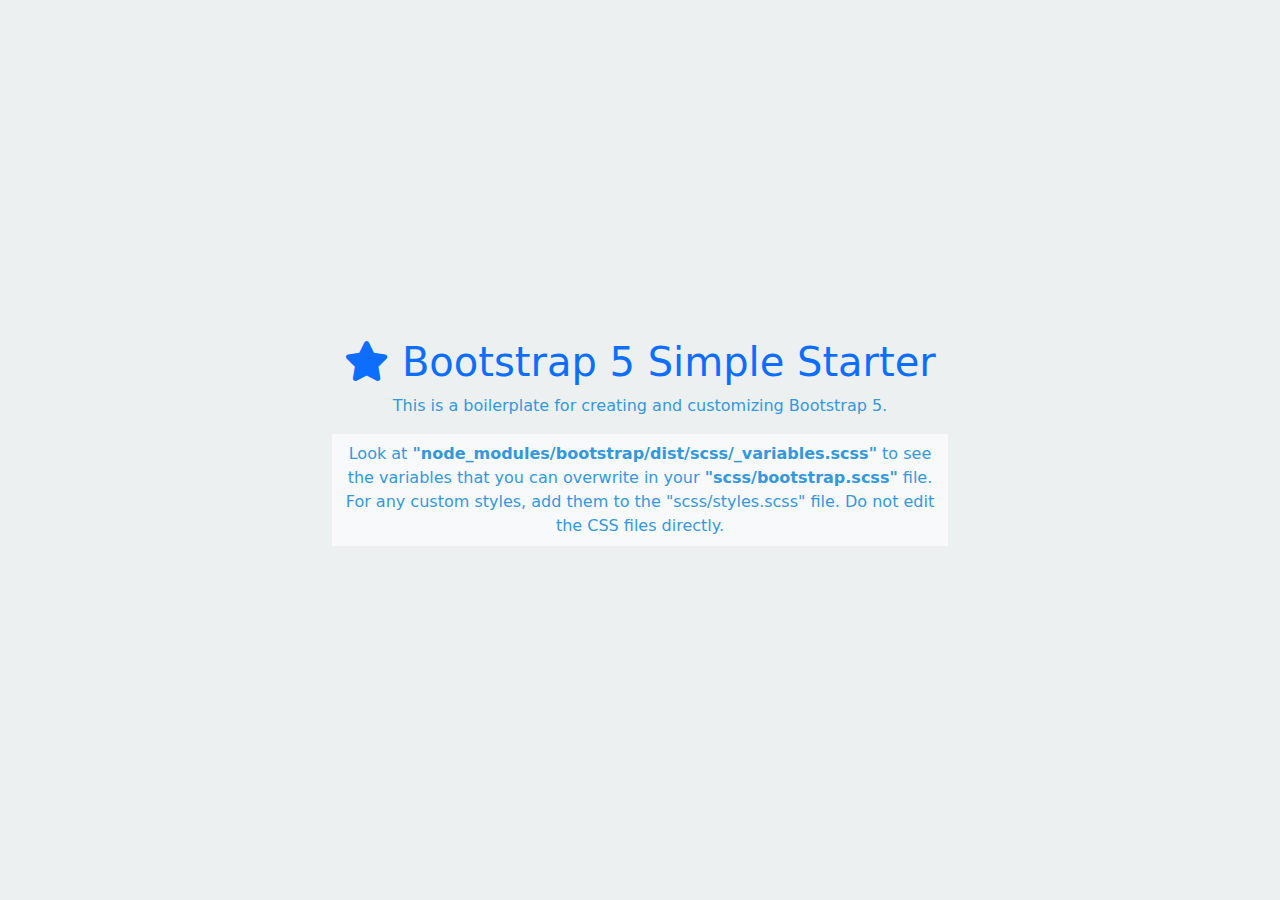
==== index.html @ b5755de5 "initial setup for Project 1 Bootstrap E-book" ====
<!DOCTYPE html>
<html lang="en">
  <head>
    <meta charset="UTF-8" />
    <meta name="viewport" content="width=device-width, initial-scale=1.0" />
    <title>Bootstrap 5 Template</title>
    <link rel="stylesheet" href="css/fontawesome.css" />
    <link rel="stylesheet" href="css/bootstrap.css" />
    <link rel="stylesheet" href="css/style.css" />
    <script defer src="js/bootstrap.bundle.min.js"></script>
    <script defer src="js/script.js"></script>
  </head>
  <body>
    <div
      class="container d-flex flex-column align-items-center justify-content-center text-center vh-100 w-50"
    >
      <h1 class="text-primary">
        <i class="fa fa-star"></i> Bootstrap 5 Simple Starter
      </h1>
      <p>This is a boilerplate for creating and customizing Bootstrap 5.</p>
      <p class="bg-light p-2">
        Look at
        <strong>"node_modules/bootstrap/dist/scss/_variables.scss"</strong> to
        see the variables that you can overwrite in your
        <strong>"scss/bootstrap.scss"</strong> file. For any custom styles, add
        them to the "scss/styles.scss" file. Do not edit the CSS files directly.
      </p>
    </div>
  </body>
</html>
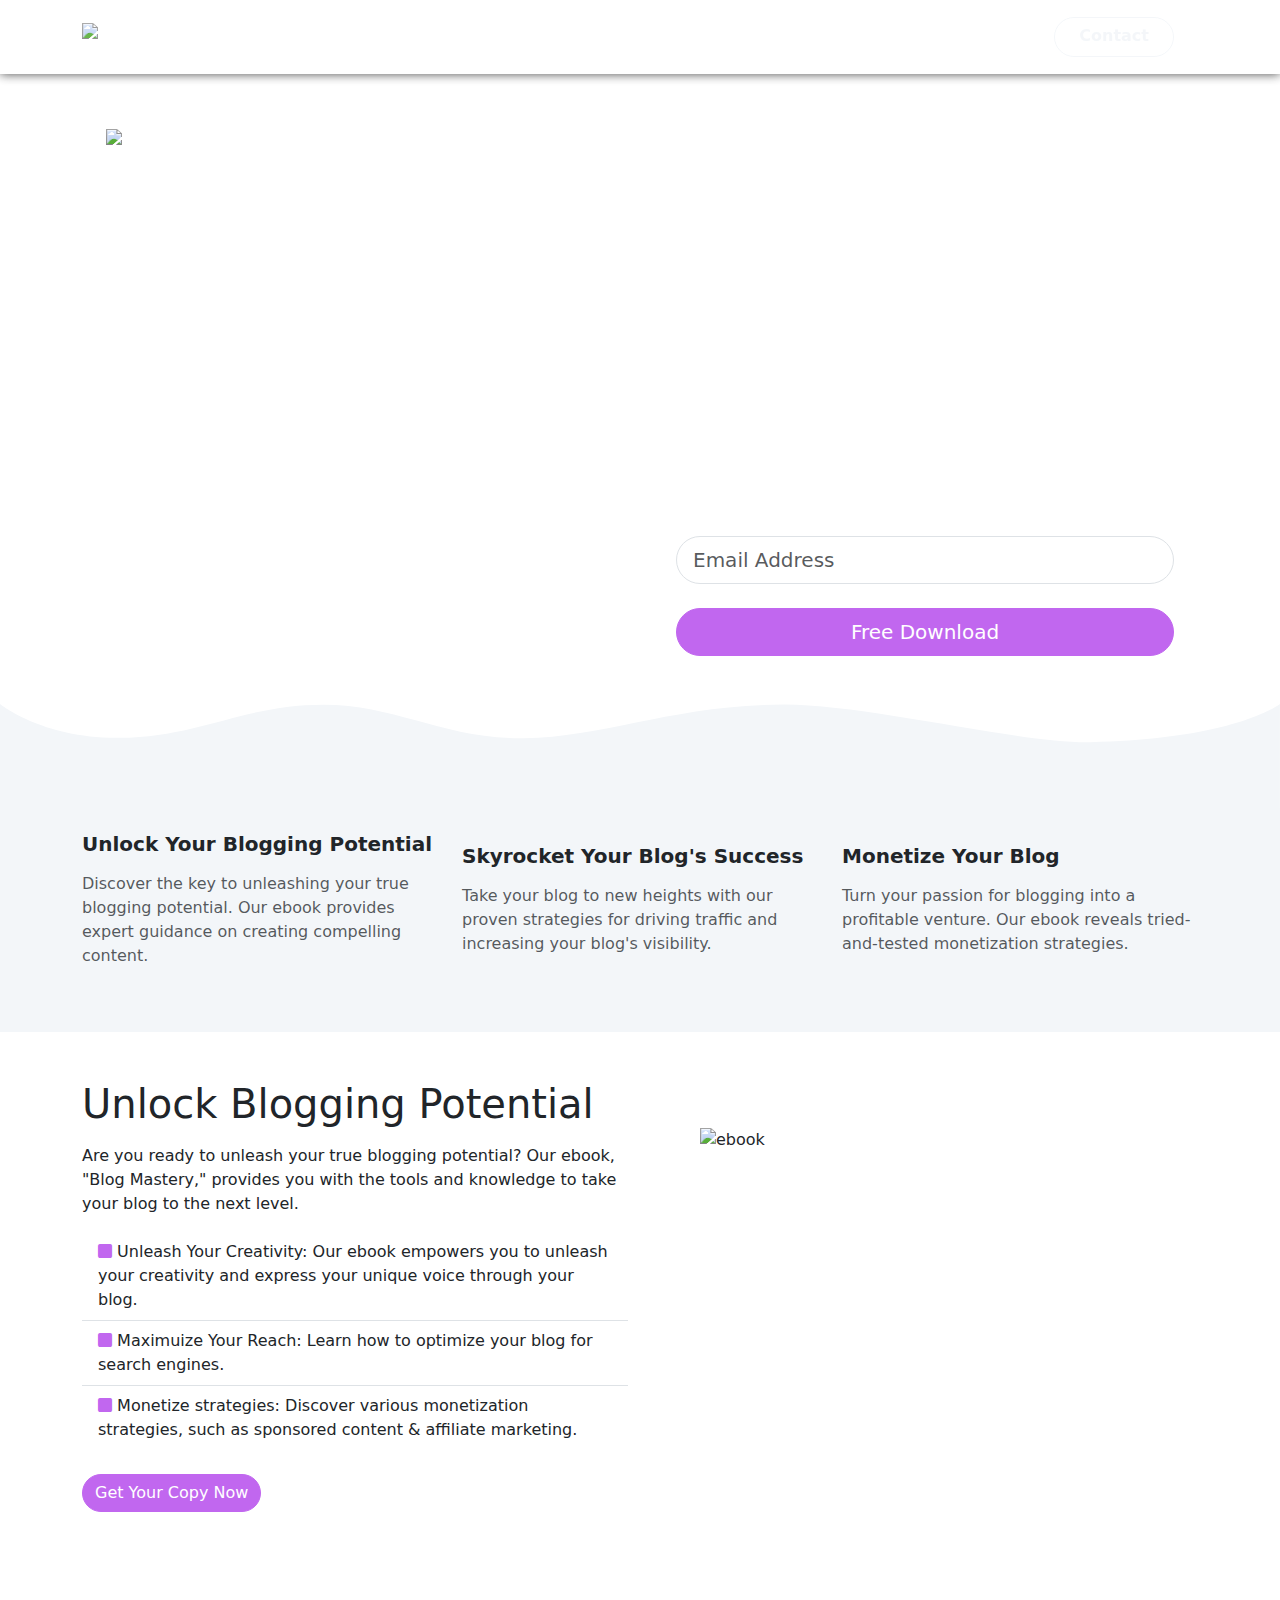
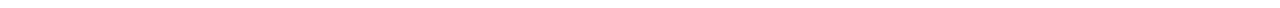
==== commit 41a90b7f: "updated all files for repo" ====
--- a/index.html
+++ b/index.html
@@ -3,28 +3,261 @@
   <head>
     <meta charset="UTF-8" />
     <meta name="viewport" content="width=device-width, initial-scale=1.0" />
-    <title>Bootstrap 5 Template</title>
+    <title>Bootstrap 5 Blog Template</title>
     <link rel="stylesheet" href="css/fontawesome.css" />
     <link rel="stylesheet" href="css/bootstrap.css" />
     <link rel="stylesheet" href="css/style.css" />
+    <link
+      href="https://fonts.googleapis.com/css2?family=Open+Sans:ital,wght@0,400;0,600;0,700;1,400&display=swap"
+      rel="stylesheet"
+    />
     <script defer src="js/bootstrap.bundle.min.js"></script>
     <script defer src="js/script.js"></script>
   </head>
   <body>
-    <div
-      class="container d-flex flex-column align-items-center justify-content-center text-center vh-100 w-50"
-    >
-      <h1 class="text-primary">
-        <i class="fa fa-star"></i> Bootstrap 5 Simple Starter
-      </h1>
-      <p>This is a boilerplate for creating and customizing Bootstrap 5.</p>
-      <p class="bg-light p-2">
-        Look at
-        <strong>"node_modules/bootstrap/dist/scss/_variables.scss"</strong> to
-        see the variables that you can overwrite in your
-        <strong>"scss/bootstrap.scss"</strong> file. For any custom styles, add
-        them to the "scss/styles.scss" file. Do not edit the CSS files directly.
-      </p>
+    <nav class="navbar navbar-expand-lg fixed-top navbar-dark sticky-dark">
+      <div class="container">
+        <a class="navbar-brand" href="index.html">
+          <img src="images/logo.png" alt="Logo" width="220" />
+        </a>
+        <button
+          class="navbar-toggler"
+          type="button"
+          data-bs-toggle="collapse"
+          data-bs-target="#navBarDropdown"
+        >
+          <span class="navbar-toggler-icon"></span>
+        </button>
+        <div class="collapse navbar-collapse" id="navBarDropdown">
+          <ul class="navbar-nav ms-auto">
+            <li class="nav-item">
+              <a class="nav-link fw-semibold" href="index.html">Home</a>
+            </li>
+            <li class="nav-item">
+              <a class="nav-link fw-semibold" href="#details">Details</a>
+            </li>
+            <li class="nav-item btn btn-outline-light fw-semibold px-4 mx-4">
+              Contact
+            </li>
+          </ul>
+        </div>
+      </div>
+    </nav>
+    <!-- Hero Section -->
+    <header class="header">
+      <div class="hero text-white pt-7">
+        <div class="container-xl">
+          <div class="row">
+            <div class="col-md-6">
+              <div class="image-container mb-5 px-4">
+                <img
+                  src="images/header-ebook.png"
+                  alt="hero image"
+                  class="img-fluid"
+                />
+              </div>
+            </div>
+            <div class="col-md-6">
+              <div
+                class="text-container p-4 d-flex flex-column justify-content-center h-100 mb-5"
+              >
+                <h1 class="display-3 fw-bold">Welcome to Blog Mastery</h1>
+                <p class="lead">
+                  Are you ready to take your blogging journey to new heights?
+                  Blog Mastery is your ultimate guide to creating and managing a
+                  successful blog that captivates your audience and drives
+                  engagement.
+                </p>
+                <!-- form -->
+                <div class="form-container text-center">
+                  <form action="">
+                    <div class="my-4">
+                      <input
+                        type="email"
+                        class="form-control form-control-lg rounded-5"
+                        placeholder="Email Address"
+                      />
+                    </div>
+                    <div class="d-grid">
+                      <button class="btn btn-primary text-white btn-lg">
+                        Free Download
+                      </button>
+                    </div>
+                  </form>
+                </div>
+              </div>
+            </div>
+          </div>
+        </div>
+      </div>
+      <svg
+        class="frame-decoration"
+        data-name="Layer 2"
+        xmlns="http://www.w3.org/2000/svg"
+        preserveAspectRatio="none"
+        viewBox="0 0 1920 192.275"
+      >
+        <defs>
+          <style>
+            .cls-1 {
+              fill: #f3f6f9;
+            }
+          </style>
+        </defs>
+        <title>frame-decoration</title>
+        <path
+          class="cls-1"
+          d="M0,158.755s63.9,52.163,179.472,50.736c121.494-1.5,185.839-49.738,305.984-49.733,109.21,0,181.491,51.733,300.537,50.233,123.941-1.562,225.214-50.126,390.43-50.374,123.821-.185,353.982,58.374,458.976,56.373,217.907-4.153,284.6-57.236,284.6-57.236V351.03H0V158.755Z"
+          transform="translate(0 -158.755)"
+        />
+      </svg>
+    </header>
+    <!-- icons section -->
+    <section class="icons bg-light pb-5">
+      <div class="container-xl">
+        <div class="row hstack g-4">
+          <div class="col-md-4 d-flex gap-4">
+            <!-- <i class="fas fa-user fa-3x text-primary"></i> -->
+            <div>
+              <h5 class="fw-bold">Unlock Your Blogging Potential</h5>
+              <p class="text-muted">
+                Discover the key to unleashing your true blogging potential. Our
+                ebook provides expert guidance on creating compelling content.
+              </p>
+            </div>
+          </div>
+          <div class="col-md-4 d-flex gap-4">
+            <!-- <i class="fas fa-rocket fa-3x text-secondary"></i> -->
+            <div>
+              <h5 class="fw-bold">Skyrocket Your Blog's Success</h5>
+              <p class="text-muted">
+                Take your blog to new heights with our proven strategies for
+                driving traffic and increasing your blog's visibility.
+              </p>
+            </div>
+          </div>
+          <div class="col-md-4 d-flex gap-4">
+            <!-- <i class="fas fa-dollar fa-3x text-primary"></i> -->
+            <div>
+              <h5 class="fw-bold">Monetize Your Blog</h5>
+              <p class="text-muted">
+                Turn your passion for blogging into a profitable venture. Our
+                ebook reveals tried-and-tested monetization strategies.
+              </p>
+            </div>
+          </div>
+        </div>
+      </div>
+    </section>
+    <!-- details section -->
+    <section id="details" class="details my-5">
+      <div class="container">
+        <div class="row">
+          <div class="col-md-6">
+            <div
+              class="text-container d-flex flex-column justify-content-center h-100"
+            >
+              <h2 class="display-6">Unlock Blogging Potential</h2>
+              <p>
+                Are you ready to unleash your true blogging potential? Our
+                ebook, "Blog Mastery," provides you with the tools and knowledge
+                to take your blog to the next level.
+              </p>
+              <ul class="list-group list-group-flush">
+                <li class="list-group-item">
+                  <i class="fas fa-square text-primary"></i>
+                  <span>Unleash Your Creativity:</span> Our ebook empowers you
+                  to unleash your creativity and express your unique voice
+                  through your blog.
+                </li>
+                <li class="list-group-item">
+                  <i class="fas fa-square text-primary"></i>
+                  <span>Maximuize Your Reach:</span> Learn how to optimize your
+                  blog for search engines.
+                </li>
+                <li class="list-group-item">
+                  <i class="fas fa-square text-primary"></i>
+                  <span>Monetize strategies:</span> Discover various
+                  monetization strategies, such as sponsored content & affiliate
+                  marketing.
+                </li>
+              </ul>
+              <a
+                data-bs-toggle="modal"
+                data-bs-target="#modal1"
+                class="btn btn-primary text-white mt-4 align-self-start"
+                >Get Your Copy Now</a
+              >
+            </div>
+          </div>
+          <!-- column 2 -->
+          <div class="col-md-6">
+            <div class="image-container p-5">
+              <img src="images/description.png" alt="ebook" class="img-fluid" />
+            </div>
+          </div>
+        </div>
+      </div>
+    </section>
+    <!-- statement sectio -->
+    <section class="statement mb-5">
+      <div class="container">
+        <div class="row">
+          
+        </div>
+      </div>
+    </section>
+
+    <!-- modal 1-->
+    <div class="modal fade" id="modal1">
+      <div class="modal-dialog modal-lg mt-7">
+        <div class="modal-content p-5">
+          <div class="row">
+            <div class="col-lg-6">
+              <div class="image-container">
+                <img
+                  src="images/description.png"
+                  alt="ebook"
+                  class="img-fluid"
+                />
+              </div>
+            </div>
+            <div class="col-lg-6">
+              <div class="text-container">
+                <h2 class="display-6">Unlock Blogging Potential</h2>
+                <p>
+                  Are you ready to unleash your true blogging potential? Our
+                  ebook, "Blog Mastery," provides you with the tools and
+                  knowledge to take your blog to the next level.
+                </p>
+                <ul class="list-group list-group-flush">
+                  <li class="list-group-item">
+                    <i class="fas fa-square text-primary"></i>
+                    <span>Unleash Your Creativity:</span> Our ebook empowers you
+                    to unleash your creativity and express your unique voice
+                    through your blog.
+                  </li>
+                  <li class="list-group-item">
+                    <i class="fas fa-square text-primary"></i>
+                    <span>Maximuize Your Reach:</span> Learn how to optimize
+                    your blog for search engines.
+                  </li>
+                  <li class="list-group-item">
+                    <i class="fas fa-square text-primary"></i>
+                    <span>Monetize strategies:</span> Discover various
+                    monetization strategies, such as sponsored content &
+                    affiliate marketing.
+                  </li>
+                </ul>
+                <div class="btn btn-primary text-white">Free Download</div>
+                <button class="btn btn-light" data-bs-dismiss="modal">
+                  Close
+                </button>
+              </div>
+            </div>
+          </div>
+        </div>
+      </div>
     </div>
   </body>
 </html>
--- a/css/style.css
+++ b/css/style.css
@@ -1,4 +1,29 @@
-body {
-  background-color: #ecf0f1;
-  color: #3498db;
+.navbar .btn-outline-light:hover {
+  color: #333;
 }
+
+.header {
+  background: url("../images/header-background.jpg") no-repeat center center/cover;
+}
+
+.sticky-dark {
+  opacity: 0.9;
+  box-shadow: 0 0 10px rgba(0, 0, 0, 0.8);
+}
+
+.navbar {
+  transition: all 0.3s ease;
+}
+
+/* .modal-dialog {
+  max-width: 1040px;
+} */
+@media (max-width: 960px) {
+  .hero .image-conta iner {
+    display: flex;
+    justify-content: center;
+  }
+  .hero .text-container {
+    text-align: center;
+  }
+}
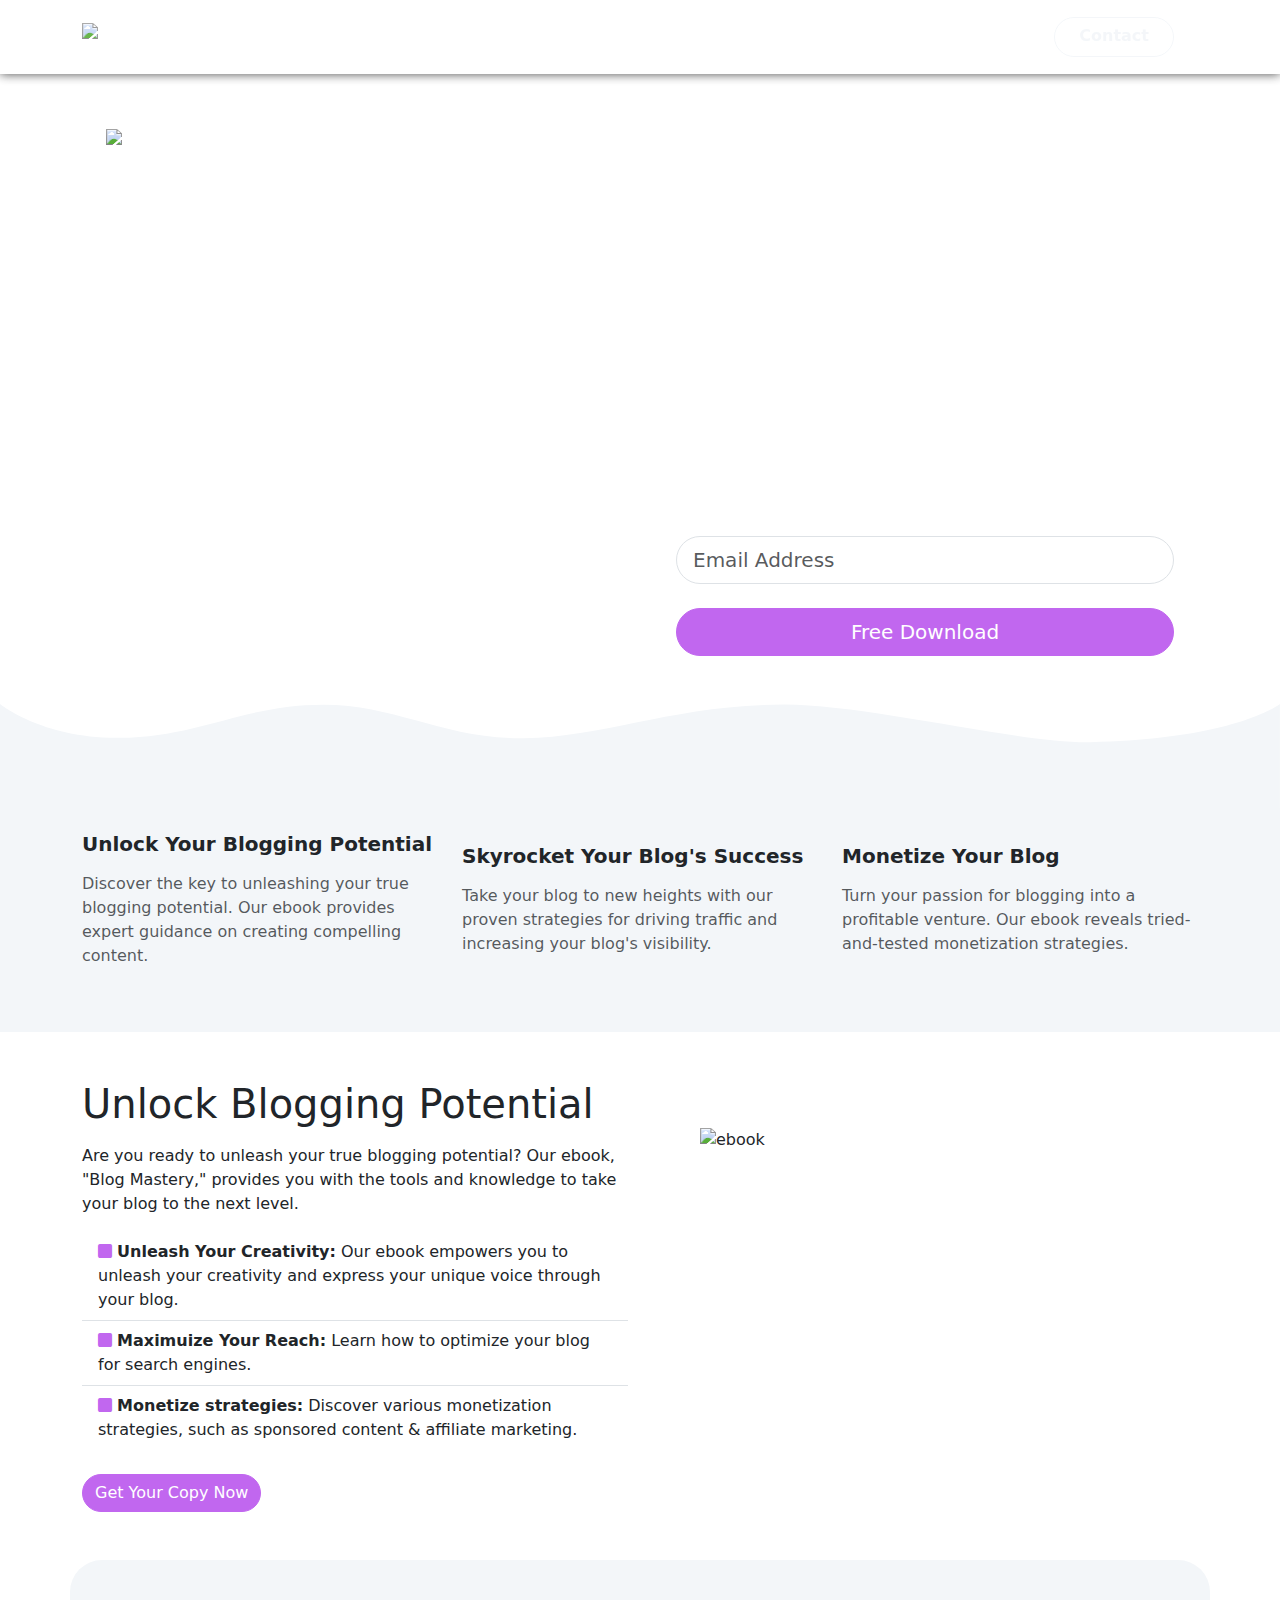
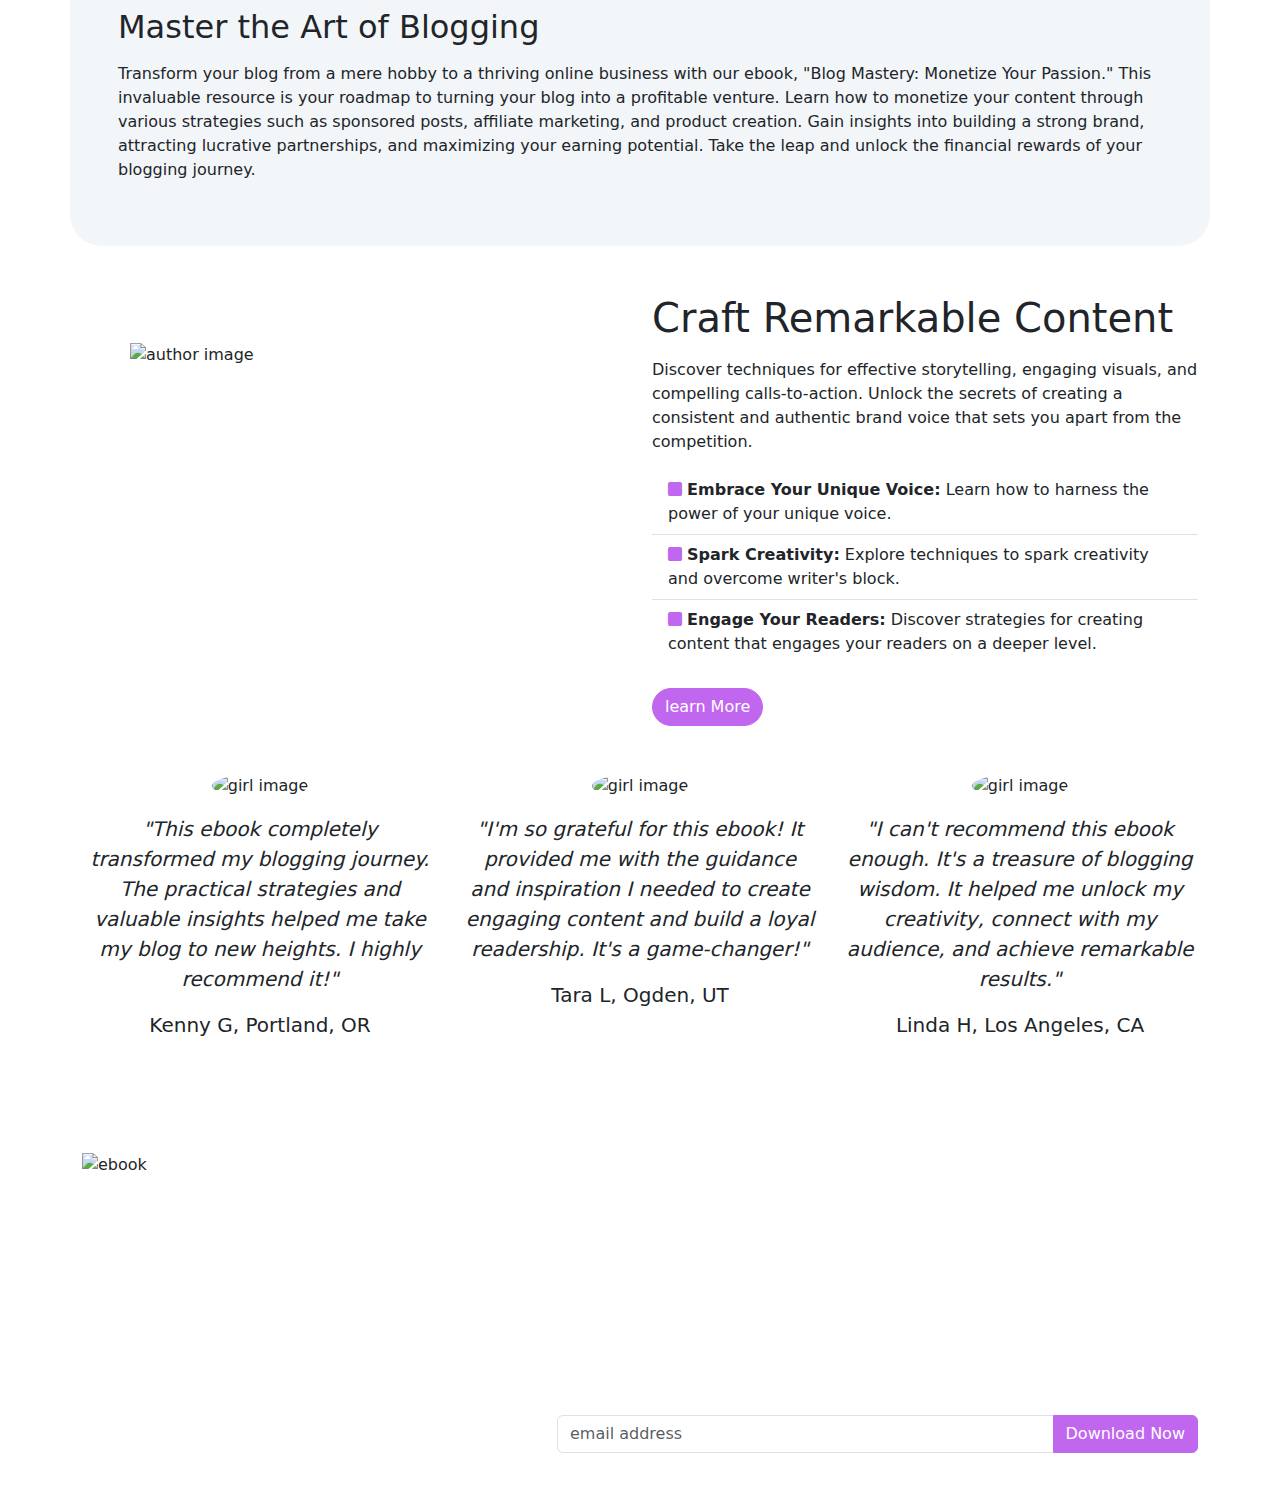
==== commit b67e7264: "added new sections and styles" ====
--- a/index.html
+++ b/index.html
@@ -166,18 +166,18 @@
               <ul class="list-group list-group-flush">
                 <li class="list-group-item">
                   <i class="fas fa-square text-primary"></i>
-                  <span>Unleash Your Creativity:</span> Our ebook empowers you
-                  to unleash your creativity and express your unique voice
+                  <strong>Unleash Your Creativity:</strong> Our ebook empowers
+                  you to unleash your creativity and express your unique voice
                   through your blog.
                 </li>
                 <li class="list-group-item">
                   <i class="fas fa-square text-primary"></i>
-                  <span>Maximuize Your Reach:</span> Learn how to optimize your
-                  blog for search engines.
-                </li>
-                <li class="list-group-item">
-                  <i class="fas fa-square text-primary"></i>
-                  <span>Monetize strategies:</span> Discover various
+                  <strong>Maximuize Your Reach:</strong> Learn how to optimize
+                  your blog for search engines.
+                </li>
+                <li class="list-group-item">
+                  <i class="fas fa-square text-primary"></i>
+                  <strong>Monetize strategies:</strong> Discover various
                   monetization strategies, such as sponsored content & affiliate
                   marketing.
                 </li>
@@ -199,16 +199,165 @@
         </div>
       </div>
     </section>
-    <!-- statement sectio -->
+    <!-- statement section -->
     <section class="statement mb-5">
       <div class="container">
         <div class="row">
-          
-        </div>
-      </div>
-    </section>
+          <div class="text-container bg-light p-5 rounded-5">
+            <h2>Master the Art of Blogging</h2>
+            <p>
+              Transform your blog from a mere hobby to a thriving online
+              business with our ebook, "Blog Mastery: Monetize Your Passion."
+              This invaluable resource is your roadmap to turning your blog into
+              a profitable venture. Learn how to monetize your content through
+              various strategies such as sponsored posts, affiliate marketing,
+              and product creation. Gain insights into building a strong brand,
+              attracting lucrative partnerships, and maximizing your earning
+              potential. Take the leap and unlock the financial rewards of your
+              blogging journey.
+            </p>
+          </div>
+        </div>
+      </div>
+    </section>
+    <!-- details 2 section -->
+    <section class="details my-5">
+      <div class="container">
+        <div class="row">
+          <div class="col-md-6">
+            <div class="image-container p-5">
+              <img
+                src="images/author.png"
+                class="img-fluid"
+                alt="author image"
+              />
+            </div>
+          </div>
+          <div class="col-md-6">
+            <div
+              class="text-container d-flex flex-column justify-content-center h-100"
+            >
+              <h2 class="display-6">Craft Remarkable Content</h2>
+              <p>
+                Discover techniques for effective storytelling, engaging
+                visuals, and compelling calls-to-action. Unlock the secrets of
+                creating a consistent and authentic brand voice that sets you
+                apart from the competition.
+              </p>
+              <ul class="list-group list-group-flush">
+                <li class="list-group-item">
+                  <i class="fas fa-square text-primary"></i>
+                  <strong>Embrace Your Unique Voice:</strong> Learn how to
+                  harness the power of your unique voice.
+                </li>
+                <li class="list-group-item">
+                  <i class="fas fa-square text-primary"></i>
+                  <strong>Spark Creativity:</strong> Explore techniques to spark
+                  creativity and overcome writer's block.
+                </li>
+                <li class="list-group-item">
+                  <i class="fas fa-square text-primary"></i>
+                  <strong>Engage Your Readers:</strong> Discover strategies for
+                  creating content that engages your readers on a deeper level.
+                </li>
+              </ul>
+              <a
+                data-bs-toggle="modal"
+                data-bs-target="#modal2"
+                class="btn btn-primary text-white mt-4 align-self-start"
+                >learn More</a
+              >
+            </div>
+          </div>
+        </div>
+      </div>
+    </section>
+    <!-- testimonials section -->
+    <section class="testimonials mb-8">
+      <div class="container">
+        <div class="row">
+          <div class="col-md-4 text-center">
+            <img
+              src="images/testimonial-2.jpg"
+              alt="girl image"
+              class="rounded-circle mb-3"
+            />
+            <p class="lead fst-italic">
+              "This ebook completely transformed my blogging journey. The
+              practical strategies and valuable insights helped me take my blog
+              to new heights. I highly recommend it!"
+            </p>
+            <blockquote class="blockquote">Kenny G, Portland, OR</blockquote>
+          </div>
+          <div class="col-md-4 text-center">
+            <img
+              src="images/testimonial-5.jpg"
+              alt="girl image"
+              class="rounded-circle mb-3"
+            />
+            <p class="lead fst-italic">
+              "I'm so grateful for this ebook! It provided me with the guidance
+              and inspiration I needed to create engaging content and build a
+              loyal readership. It's a game-changer!"
+            </p>
+            <blockquote class="blockquote">Tara L, Ogden, UT</blockquote>
+          </div>
+          <div class="col-md-4 text-center">
+            <img
+              src="images/testimonial-3.jpg"
+              alt="girl image"
+              class="rounded-circle mb-3"
+            />
+            <p class="lead fst-italic">
+              "I can't recommend this ebook enough. It's a treasure of blogging
+              wisdom. It helped me unlock my creativity, connect with my
+              audience, and achieve remarkable results."
+            </p>
+            <blockquote class="blockquote">Linda H, Los Angeles, CA</blockquote>
+          </div>
+        </div>
+      </div>
+    </section>
+    <!-- downloads section -->
+    <section class="download">
+      <div class="container">
+        <div class="row">
+          <div class="col-md-5">
+            <div class="image-container mt-n6 mb-5">
+              <img
+                src="images/download-ebook.png"
+                alt="ebook"
+                class="img-fluid"
+              />
+            </div>
+          </div>
+          <div class="col-md-7">
+            <div
+              class="text-container text-white d-flex flex-column justify-content-center h-100 mb-5"
+            >
+              <h2 class="fw-bold">Get Your Free e-Book</h2>
+              <p>
+                Unlock the power of knowledge and take your blogging journey to
+                the next level. Our ebook, "Blog Mastery: The Ultimate Guide to
+                Blogging Success," is your key to success.
+              </p>
+              <!-- form -->
+               <form>
+                <div class="input-group mb-3">
+                  <input type="email" class="form-control" placeholder="email address">
+                  <button class="btn btn-primary text-white rounded-end">Download Now</button>
+                </div>
+               </form>
 
-    <!-- modal 1-->
+               </div>
+            </div>
+          </div>
+        </div>
+      </div>
+    </section>
+
+    <!-- *** modals go here *** -->
+    <!-- modal 1 -->
     <div class="modal fade" id="modal1">
       <div class="modal-dialog modal-lg mt-7">
         <div class="modal-content p-5">
@@ -259,5 +408,52 @@
         </div>
       </div>
     </div>
+    <!-- modal 2 -->
+    <div class="modal fade" id="modal2">
+      <div class="modal-dialog modal-lg mt-7">
+        <div class="modal-content p-5">
+          <div class="row">
+            <div class="col-lg-6">
+              <div class="image-container">
+                <img src="images/author.png" alt="ebook" class="img-fluid" />
+              </div>
+            </div>
+            <div class="col-lg-6">
+              <div class="text-container">
+                <h2 class="display-6">Craft Remarkable Content</h2>
+                <p>
+                  Discover techniques for effective storytelling, engaging
+                  visuals, and compelling calls-to-action. Unlock the secrets of
+                  creating a consistent and authentic brand voice that sets you
+                  apart from the competition.
+                </p>
+                <ul class="list-group list-group-flush">
+                  <li class="list-group-item">
+                    <i class="fas fa-square text-primary"></i>
+                    <strong>Embrace Your Unique Voice:</strong> Learn how to
+                    harness the power of your unique voice.
+                  </li>
+                  <li class="list-group-item">
+                    <i class="fas fa-square text-primary"></i>
+                    <strong>Spark Creativity:</strong> Explore techniques to
+                    spark creativity and overcome writer's block.
+                  </li>
+                  <li class="list-group-item">
+                    <i class="fas fa-square text-primary"></i>
+                    <strong>Engage Your Readers:</strong> Discover strategies
+                    for creating content that engages your readers on a deeper
+                    level.
+                  </li>
+                </ul>
+                <div class="btn btn-primary text-white">Free Download</div>
+                <button class="btn btn-light" data-bs-dismiss="modal2">
+                  Close
+                </button>
+              </div>
+            </div>
+          </div>
+        </div>
+      </div>
+    </div>
   </body>
 </html>
--- a/css/style.css
+++ b/css/style.css
@@ -18,6 +18,10 @@
 /* .modal-dialog {
   max-width: 1040px;
 } */
+.download {
+  background: url("../images/download-background.jpg") no-repeat center center/cover;
+}
+
 @media (max-width: 960px) {
   .hero .image-conta iner {
     display: flex;
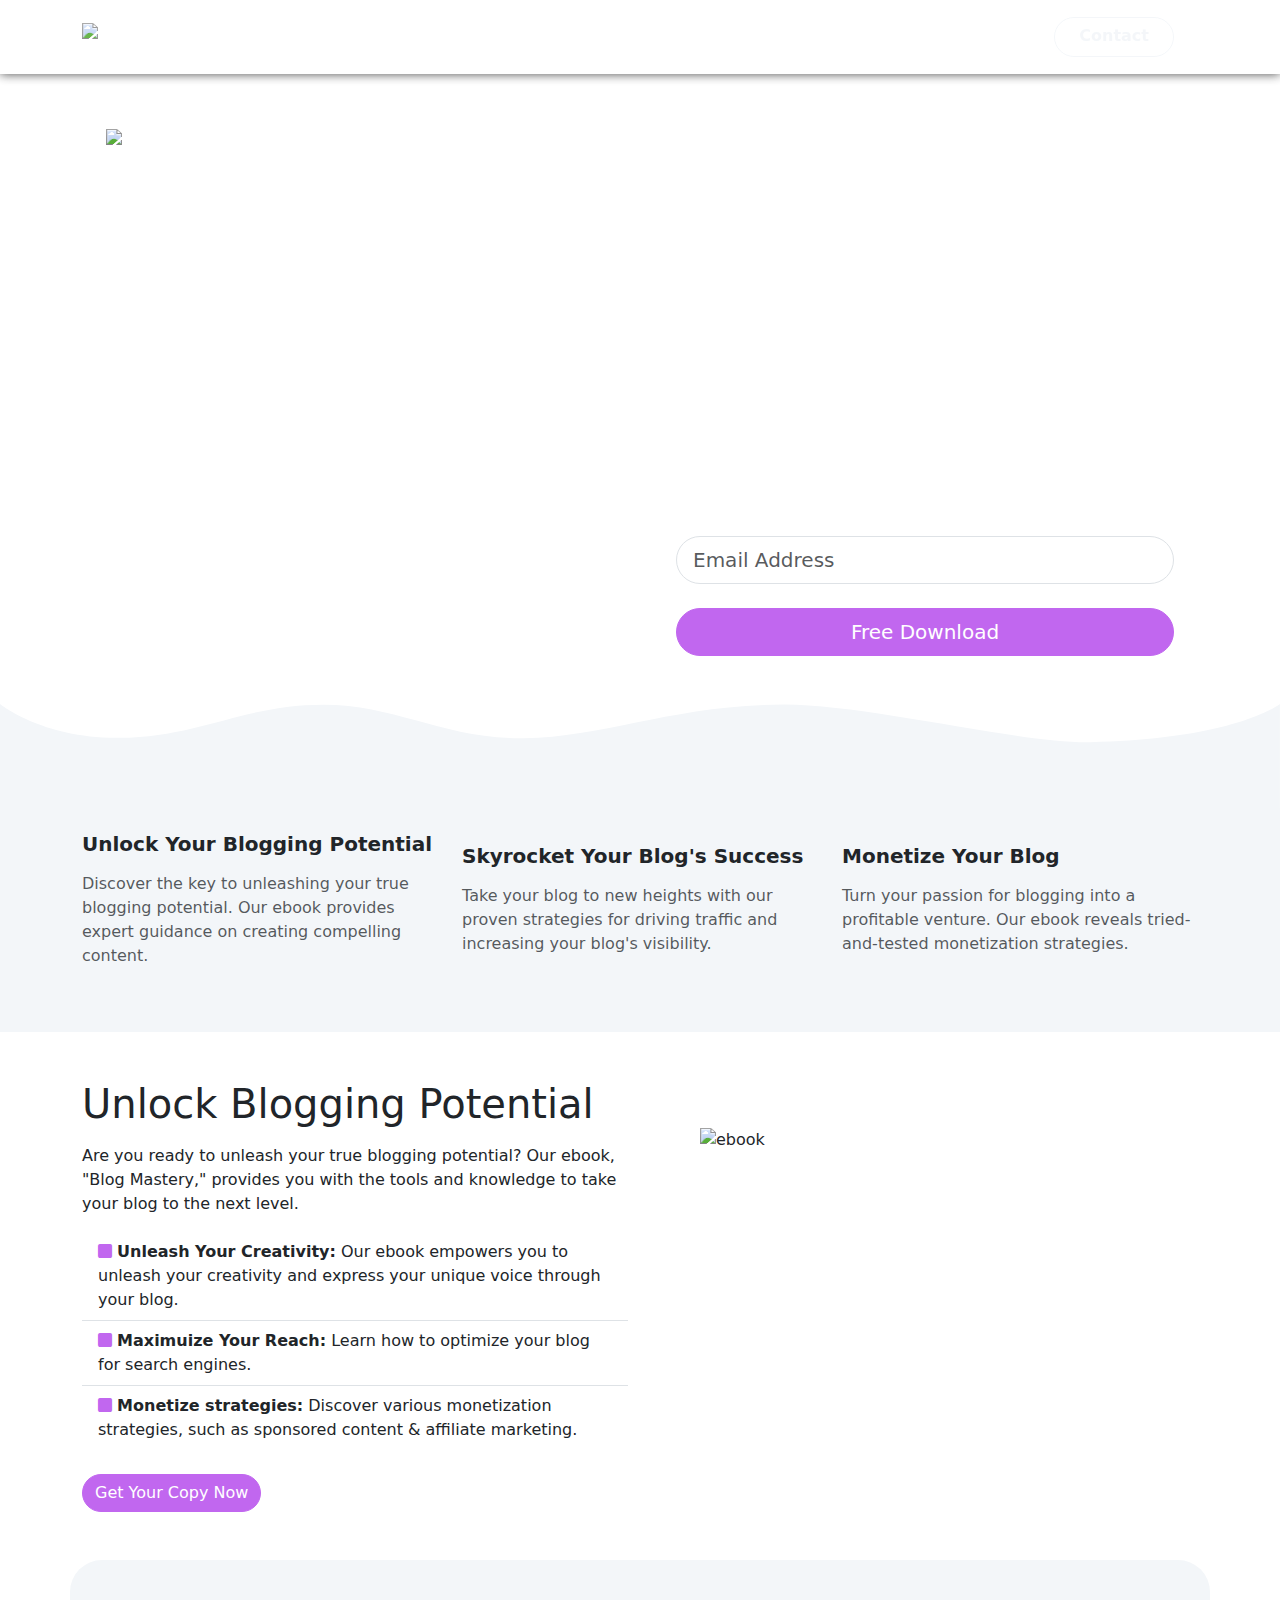
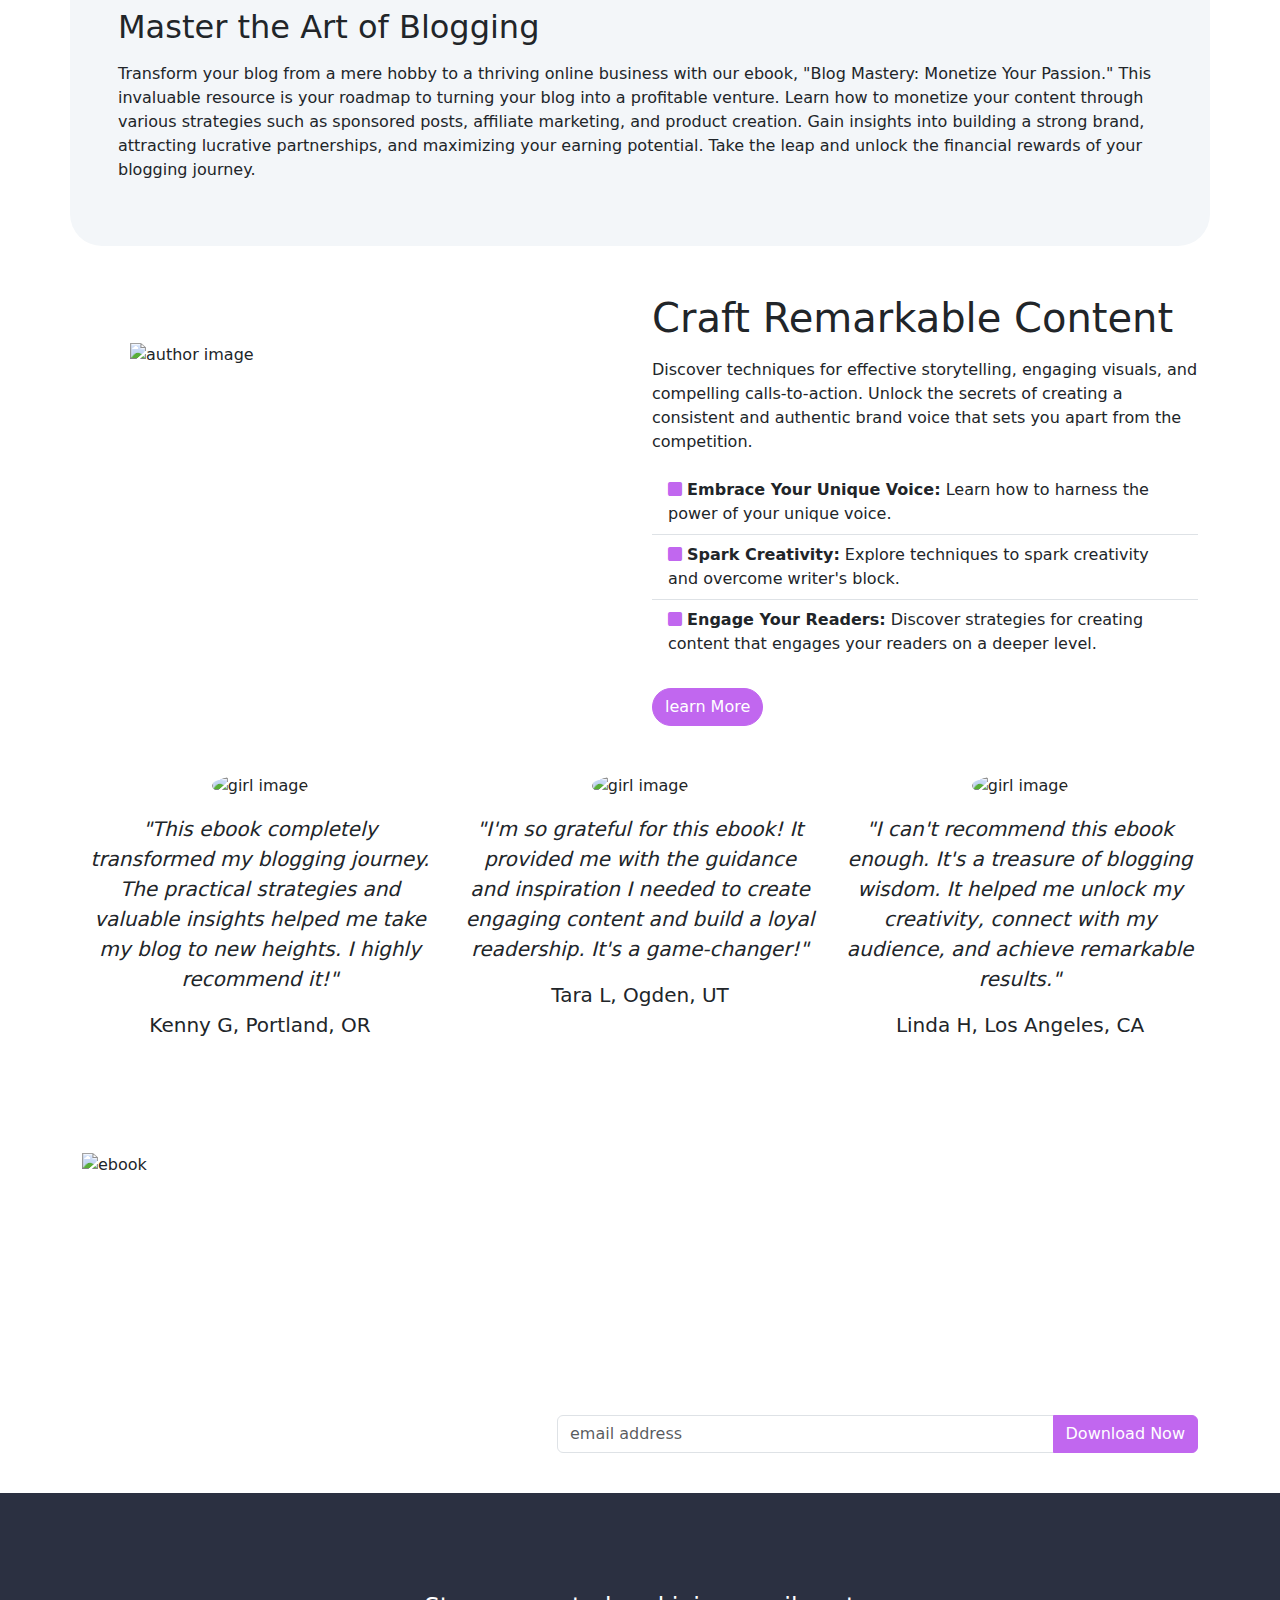
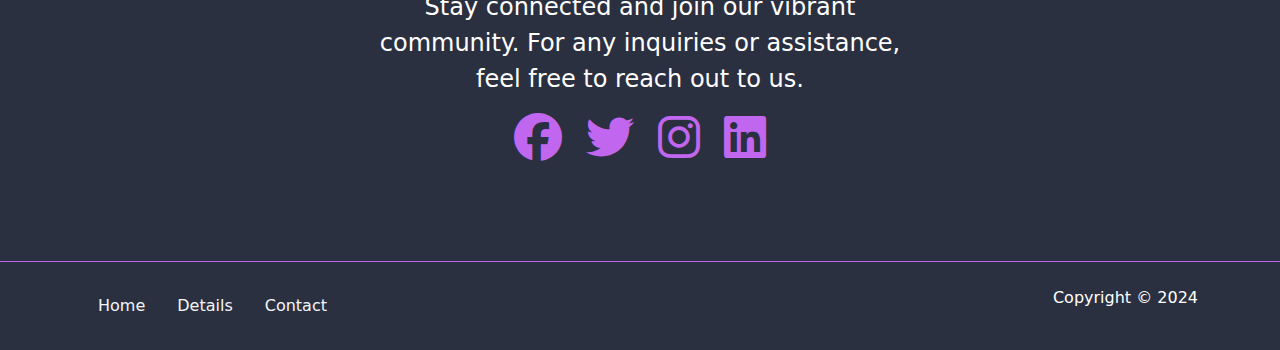
==== commit 25b0b3d5: "added new sections to index.html" ====
--- a/index.html
+++ b/index.html
@@ -342,19 +342,64 @@
                 Blogging Success," is your key to success.
               </p>
               <!-- form -->
-               <form>
+              <form>
                 <div class="input-group mb-3">
-                  <input type="email" class="form-control" placeholder="email address">
-                  <button class="btn btn-primary text-white rounded-end">Download Now</button>
+                  <input
+                    type="email"
+                    class="form-control"
+                    placeholder="email address"
+                  />
+                  <button class="btn btn-primary text-white rounded-end">
+                    Download Now
+                  </button>
                 </div>
-               </form>
-
-               </div>
-            </div>
-          </div>
-        </div>
-      </div>
-    </section>
+              </form>
+            </div>
+          </div>
+        </div>
+      </div>
+    </section>
+    <!-- footer section -->
+    <section class="social text-bg-dark py-6 overflow-hidden">
+      <div class="container">
+        <div class="row">
+          <div class="col-md-6 offset-3 text-center fs-4">
+            <p>
+              Stay connected and join our vibrant community. For any inquiries
+              or assistance, feel free to reach out to us.
+            </p>
+            <div class="social-icons d-flex justify-content-center gap-4">
+              <a href="#"><i class="fab fa-facebook fa-2x"></i></a>
+              <a href="#"><i class="fab fa-twitter fa-2x"></i></a>
+              <a href="#"><i class="fab fa-instagram fa-2x"></i></a>
+              <a href="#"><i class="fab fa-linkedin fa-2x"></i></a>
+            </div>
+          </div>
+        </div>
+      </div>
+    </section>
+    <footer class="border-top border-primary bg-dark text-white py-4">
+      <div class="container">
+        <div class="row">
+          <div class="col-md-8">
+            <ul class="nav">
+              <li class="nav-item">
+                <a href="index.html" class="nav-link link-light">Home</a>
+              </li>
+              <li class="nav-item">
+                <a href="#details" class="nav-link link-light">Details</a>
+              </li>
+              <li class="nav-item">
+                <a href="contact.html" class="nav-link link-light">Contact</a>
+              </li>
+            </ul>
+          </div>
+          <div class="col-md-4">
+            <p class="text-end">Copyright &copy; 2024</p>
+          </div>
+        </div>
+      </div>
+    </footer>
 
     <!-- *** modals go here *** -->
     <!-- modal 1 -->
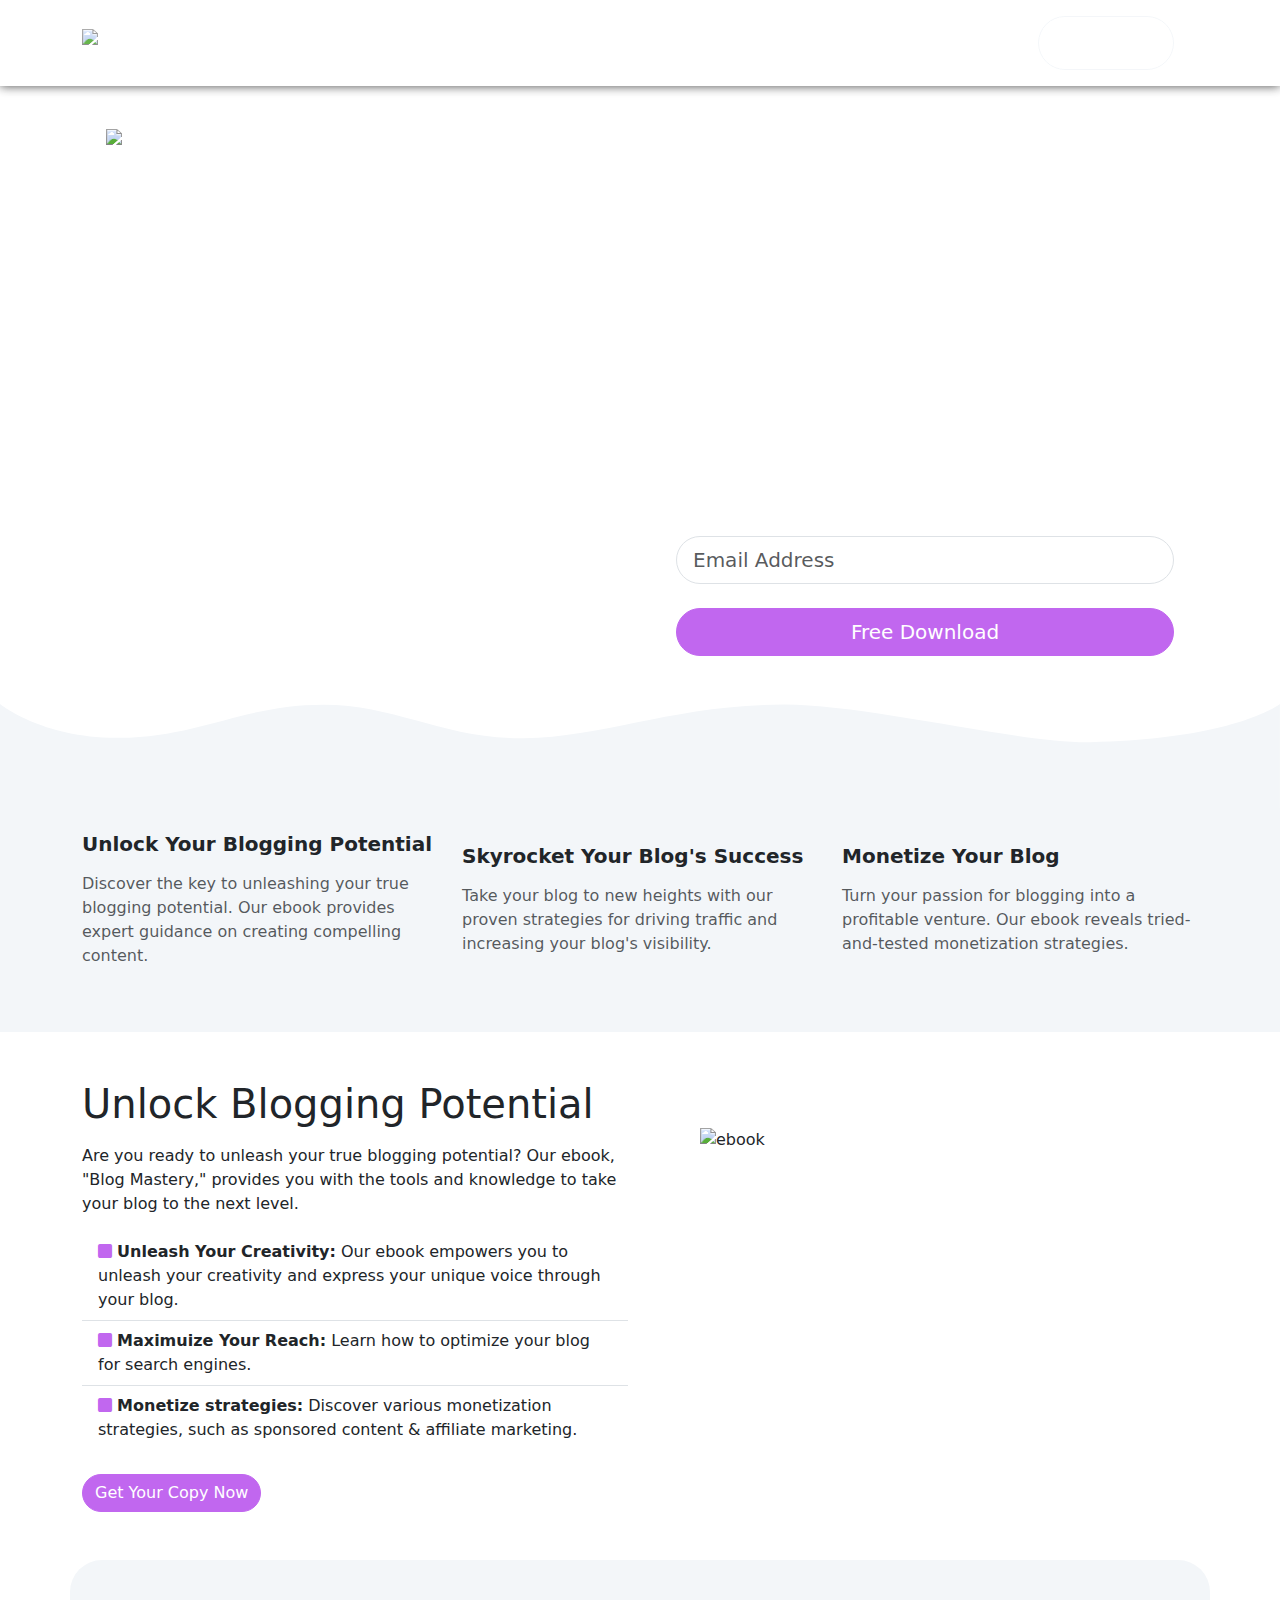
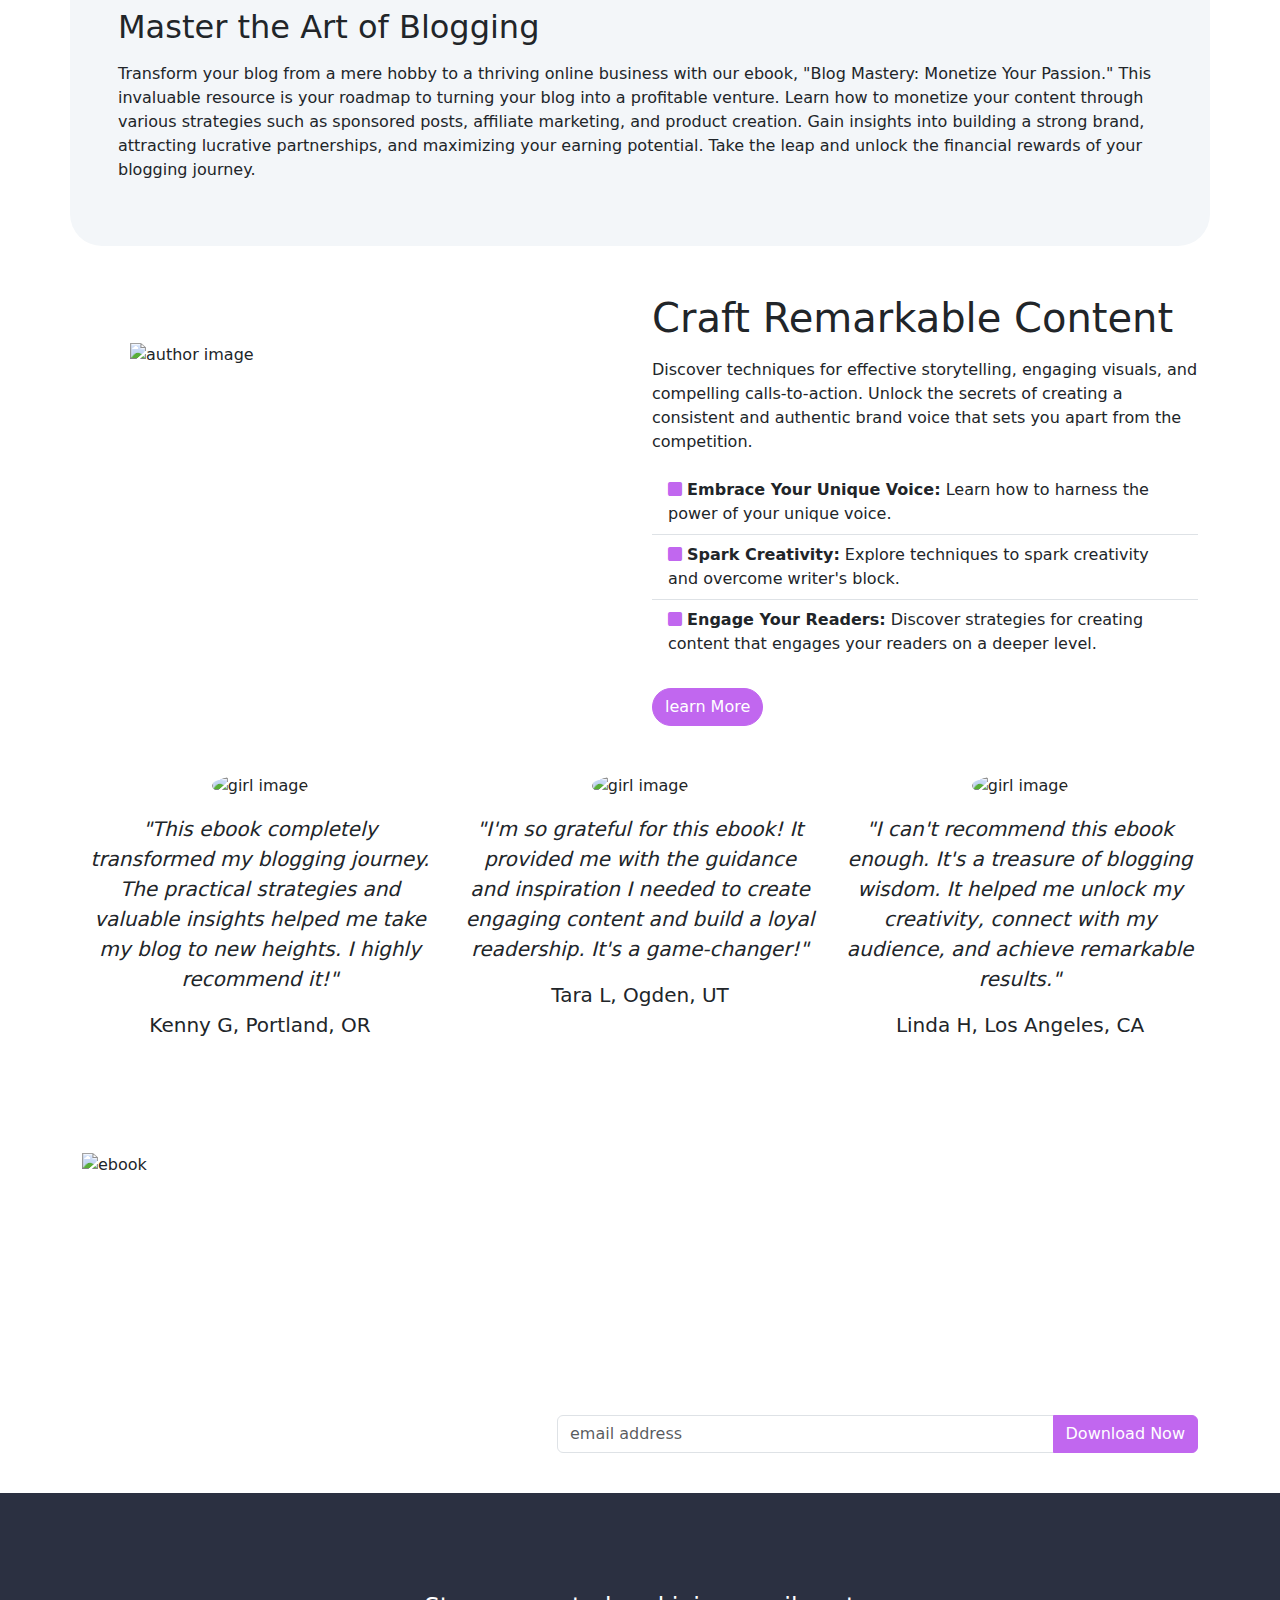
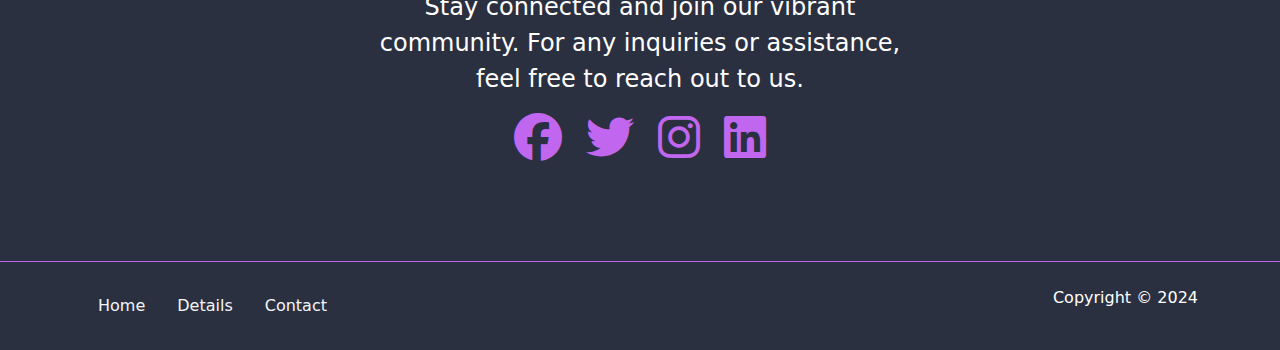
==== commit b01ba6f6: "finishing site layoout" ====
--- a/index.html
+++ b/index.html
@@ -37,7 +37,7 @@
               <a class="nav-link fw-semibold" href="#details">Details</a>
             </li>
             <li class="nav-item btn btn-outline-light fw-semibold px-4 mx-4">
-              Contact
+              <a class="nav-link fw-semibold" href="contact.html">Contact</a>
             </li>
           </ul>
         </div>
